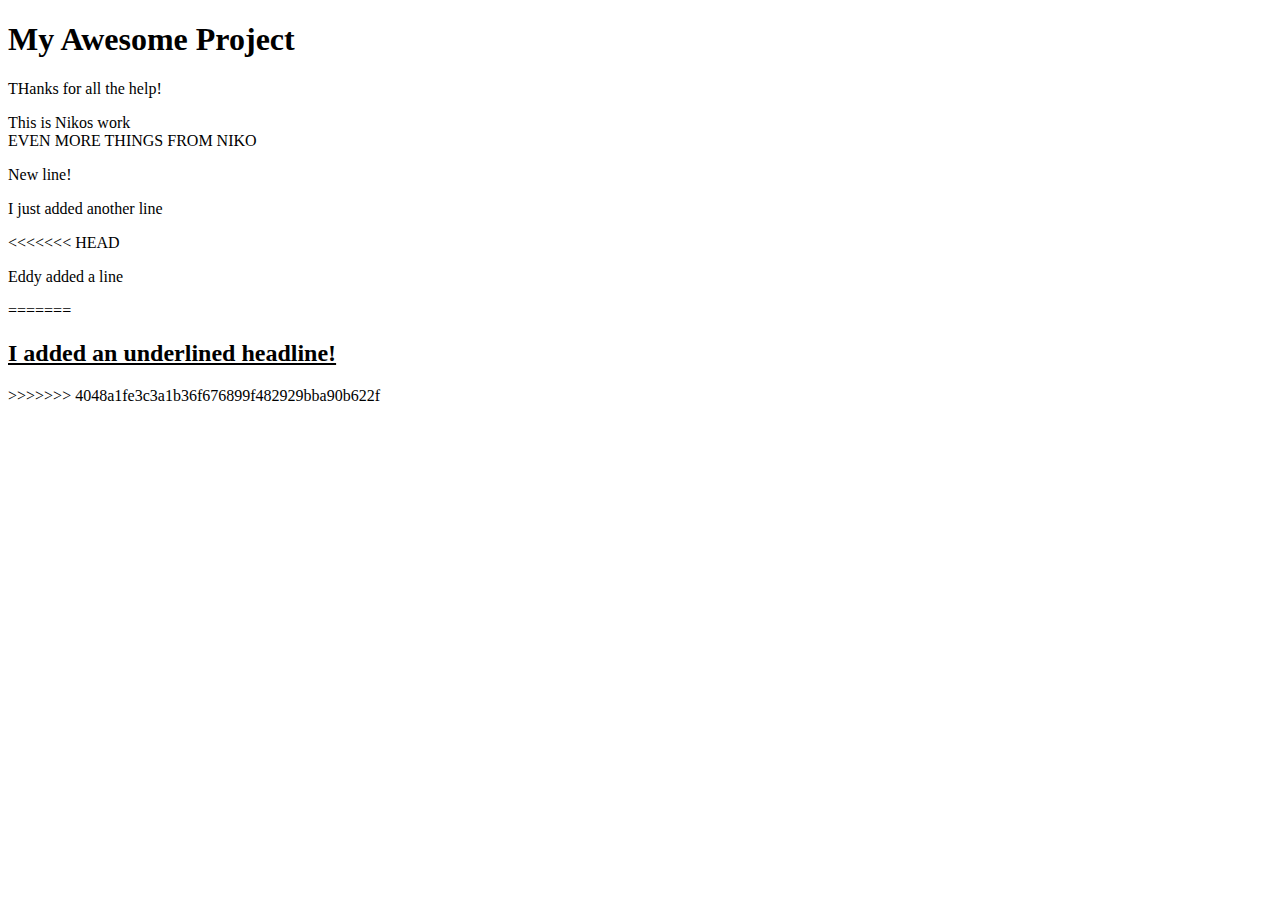
==== index.html @ df4e3e99 "Merge branch 'main' of https://github.com/Tzikas/githubExample" ====
<!DOCTYPE html>
<html lang="en">

<head>
    <meta charset="UTF-8">
    <meta http-equiv="X-UA-Compatible" content="IE=edge">
    <meta name="viewport" content="width=device-width, initial-scale=1.0">
    <link rel="stylesheet" href="style.css">
    <title>Document</title>
</head>

<body>
    <h1>My Awesome Project</h1>
    <p>THanks for all the help!</p>


    <main>
        <div> This is Nikos work</div>
        <div>EVEN MORE THINGS FROM NIKO</div>
    </main>
    <p>New line!</p>

    <p>I just added another line</p>
<<<<<<< HEAD

    <p>Eddy added a line</p>
=======
    <h2>I added an underlined headline!</h2>
>>>>>>> 4048a1fe3c3a1b36f676899f482929bba90b622f
</body>

</html>
---- style.css ----
h2 {
    text-decoration: underline;
}
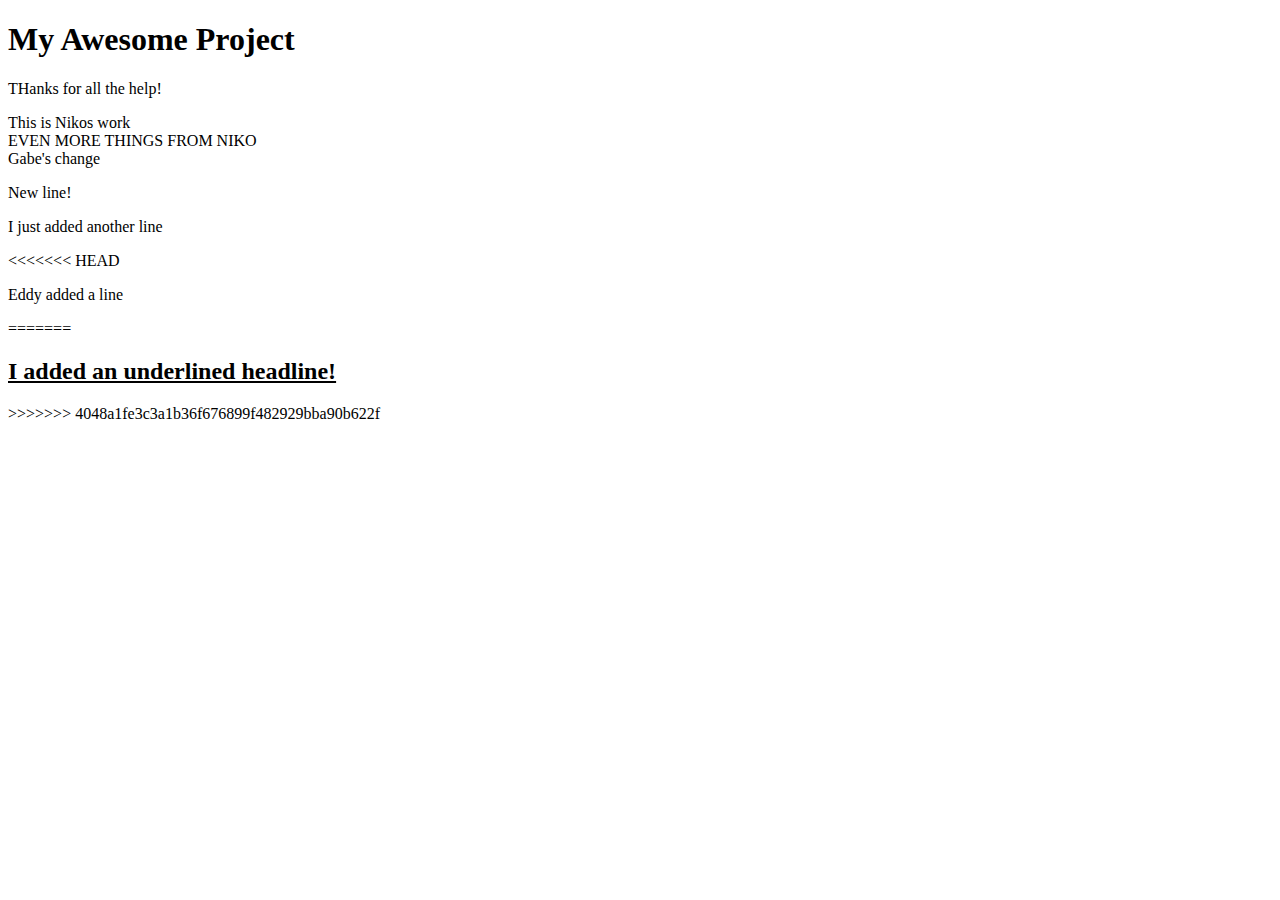
==== commit 2b9adda2: "Merge branch 'main' of https://github.com/Tzikas/githubExample" ====
--- a/index.html
+++ b/index.html
@@ -17,6 +17,7 @@
     <main>
         <div> This is Nikos work</div>
         <div>EVEN MORE THINGS FROM NIKO</div>
+        <div> Gabe's change </div>
     </main>
     <p>New line!</p>
 
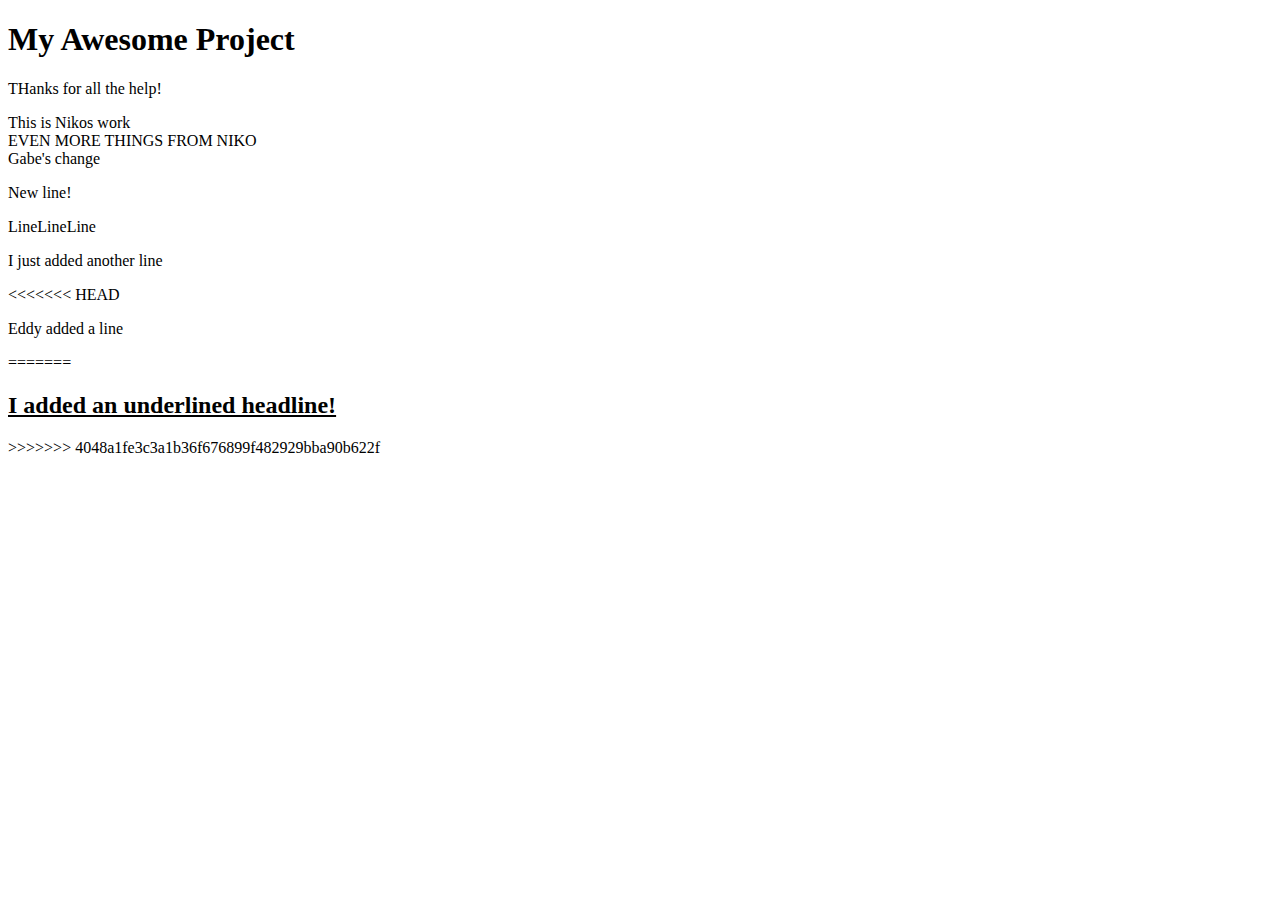
==== commit 80ba16dd: "connor" ====
--- a/index.html
+++ b/index.html
@@ -20,7 +20,7 @@
         <div> Gabe's change </div>
     </main>
     <p>New line!</p>
-
+    <p>LineLineLine</p>
     <p>I just added another line</p>
 <<<<<<< HEAD
 
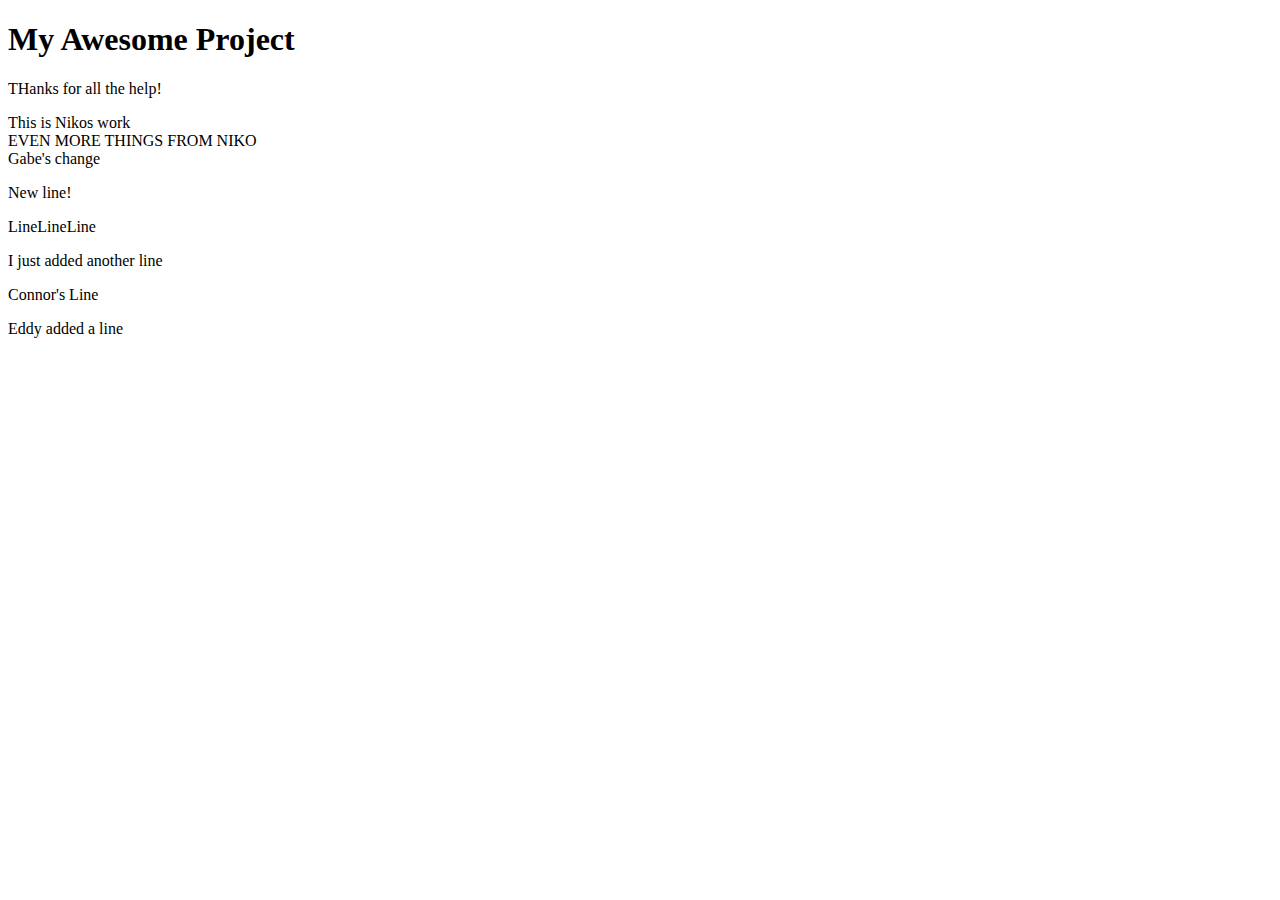
==== commit 07366329: "change #x" ====
--- a/index.html
+++ b/index.html
@@ -22,12 +22,8 @@
     <p>New line!</p>
     <p>LineLineLine</p>
     <p>I just added another line</p>
-<<<<<<< HEAD
-
+    <p>Connor's Line</p>
     <p>Eddy added a line</p>
-=======
-    <h2>I added an underlined headline!</h2>
->>>>>>> 4048a1fe3c3a1b36f676899f482929bba90b622f
 </body>
 
 </html>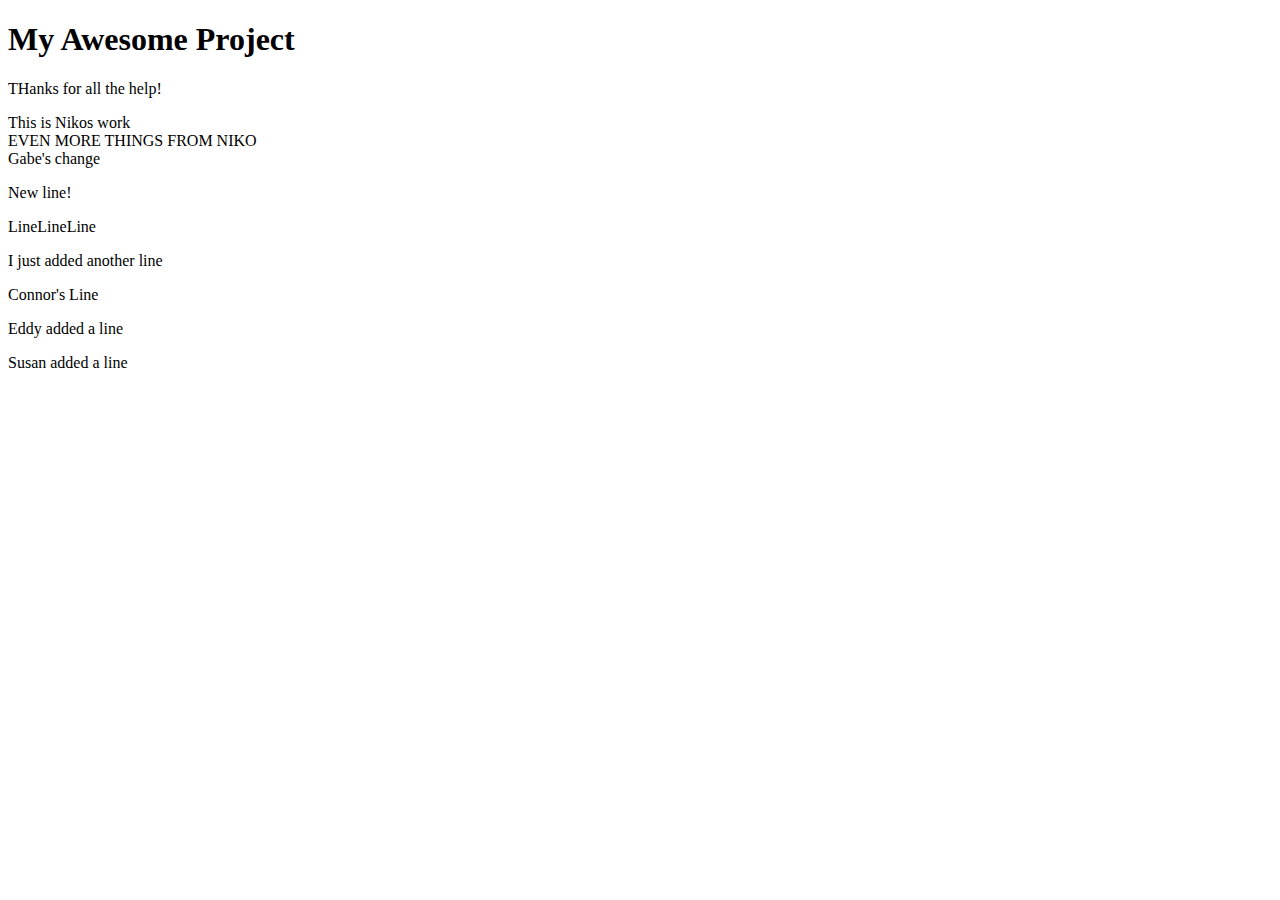
==== commit f6c8deaa: "Susan" ====
--- a/index.html
+++ b/index.html
@@ -24,6 +24,7 @@
     <p>I just added another line</p>
     <p>Connor's Line</p>
     <p>Eddy added a line</p>
+    <p>Susan added a line</p>
 </body>
 
 </html>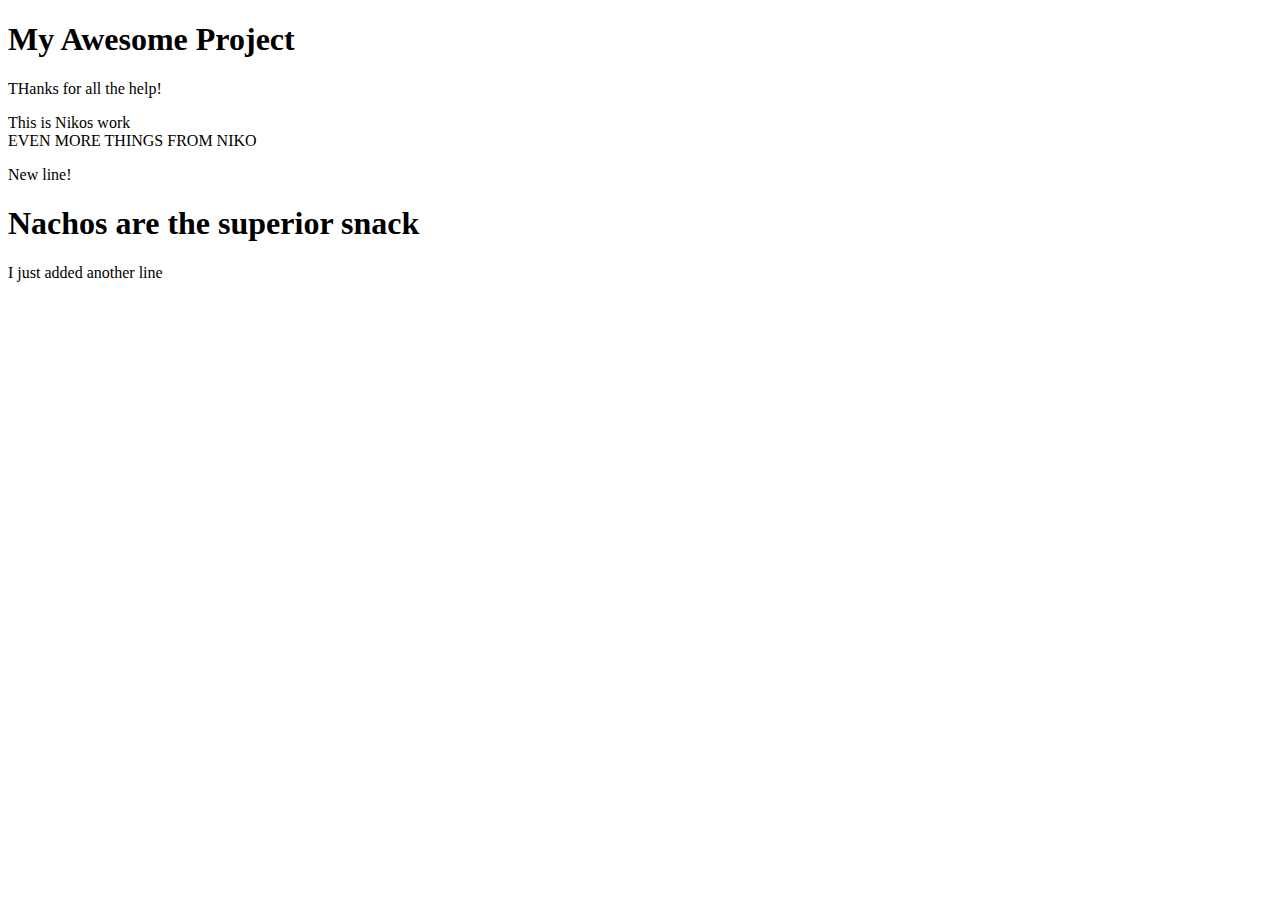
==== commit 3eeb7e68: "megan" ====
--- a/index.html
+++ b/index.html
@@ -5,7 +5,6 @@
     <meta charset="UTF-8">
     <meta http-equiv="X-UA-Compatible" content="IE=edge">
     <meta name="viewport" content="width=device-width, initial-scale=1.0">
-    <link rel="stylesheet" href="style.css">
     <title>Document</title>
 </head>
 
@@ -17,14 +16,12 @@
     <main>
         <div> This is Nikos work</div>
         <div>EVEN MORE THINGS FROM NIKO</div>
-        <div> Gabe's change </div>
     </main>
     <p>New line!</p>
-    <p>LineLineLine</p>
+
+    <h1>Nachos are the superior snack</h1> 
+
     <p>I just added another line</p>
-    <p>Connor's Line</p>
-    <p>Eddy added a line</p>
-    <p>Susan added a line</p>
 </body>
 
 </html>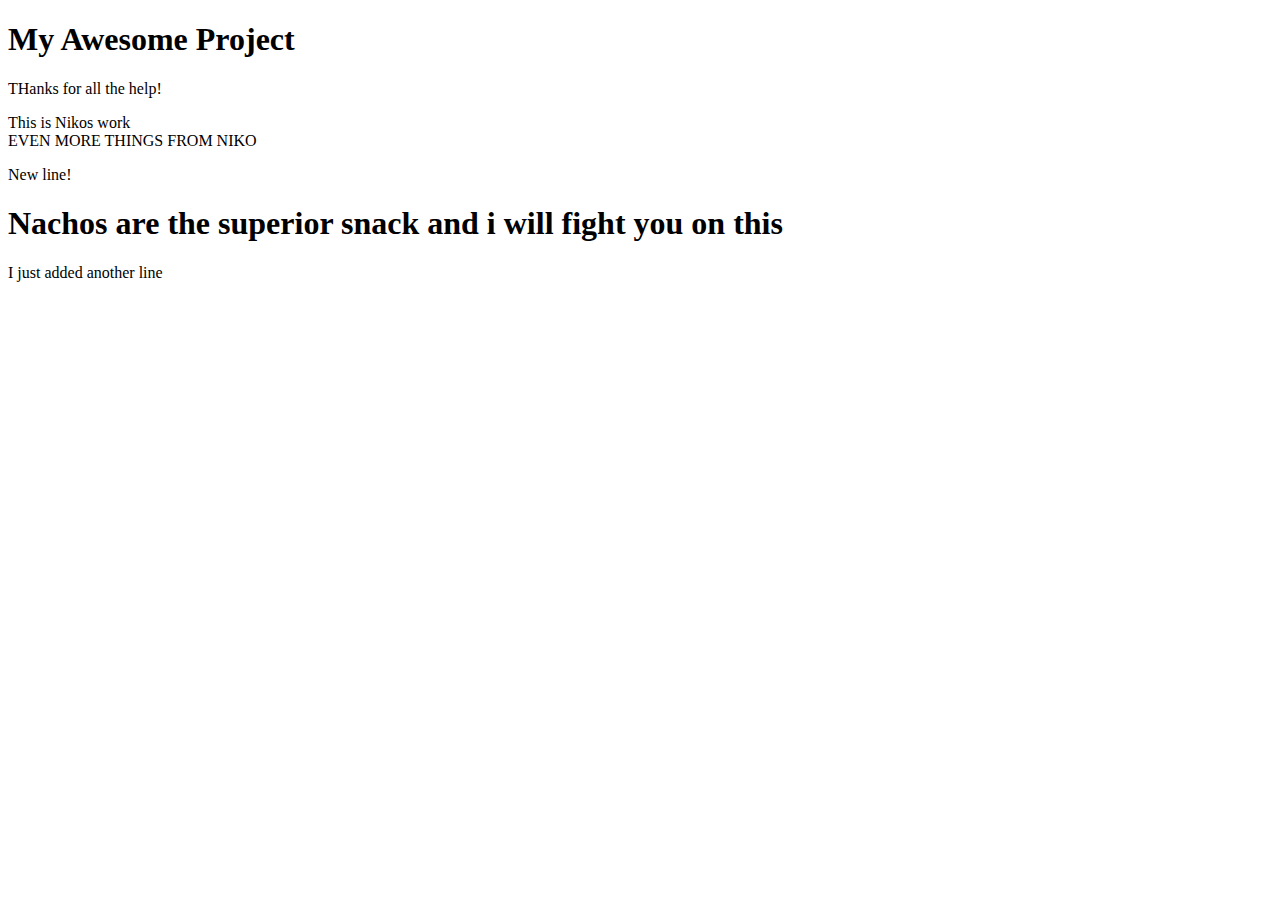
==== commit 54cce5db: "Merge branch 'main' of https://github.com/Tzikas/githubExample" ====
--- a/index.html
+++ b/index.html
@@ -19,7 +19,7 @@
     </main>
     <p>New line!</p>
 
-    <h1>Nachos are the superior snack</h1> 
+    <h1>Nachos are the superior snack and i will fight you on this</h1> 
 
     <p>I just added another line</p>
 </body>
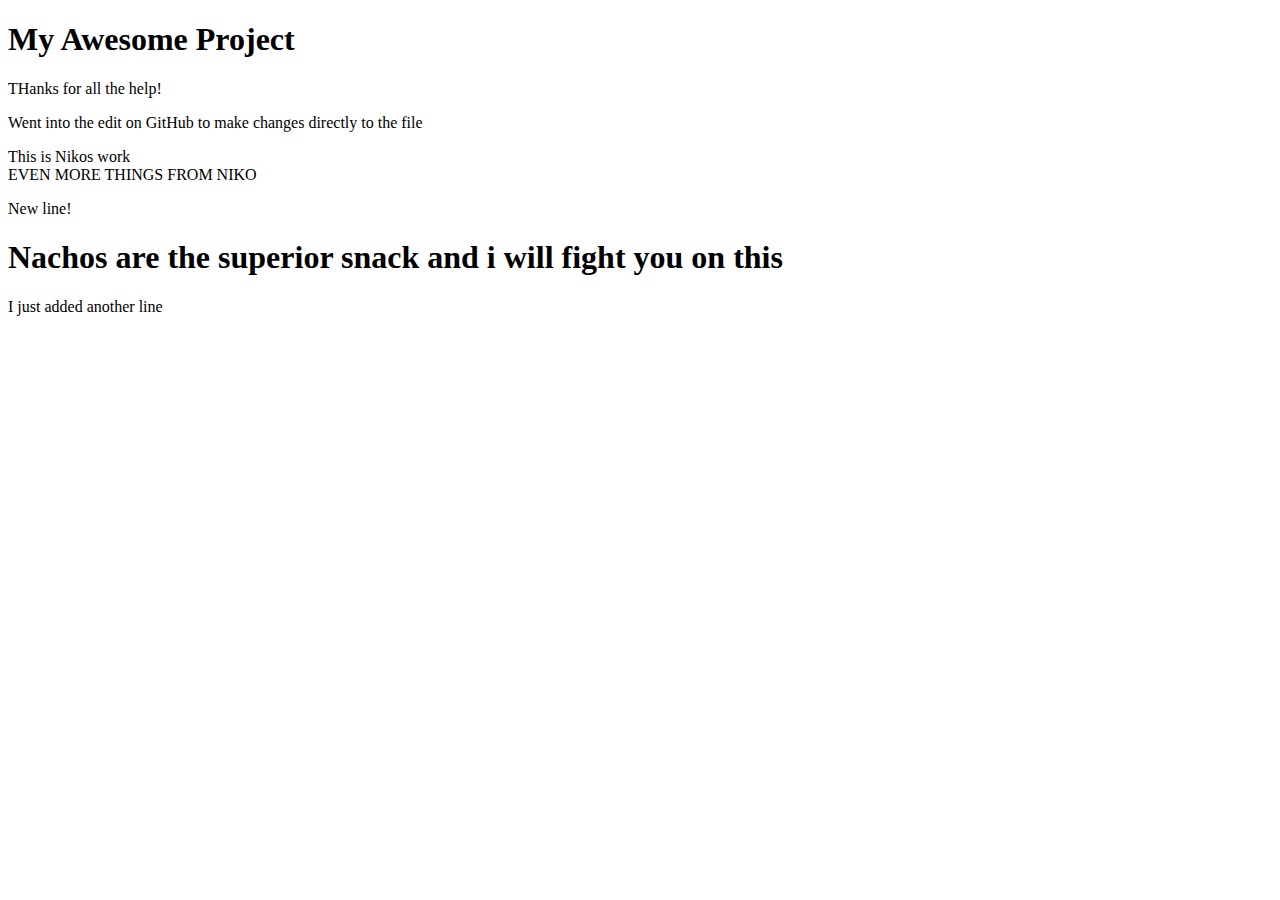
==== commit 9af68fcc: "Update index.html" ====
--- a/index.html
+++ b/index.html
@@ -11,6 +11,7 @@
 <body>
     <h1>My Awesome Project</h1>
     <p>THanks for all the help!</p>
+    <p> Went into the edit on GitHub to make changes directly to the file </p>
 
 
     <main>
@@ -24,4 +25,4 @@
     <p>I just added another line</p>
 </body>
 
-</html>+</html>
